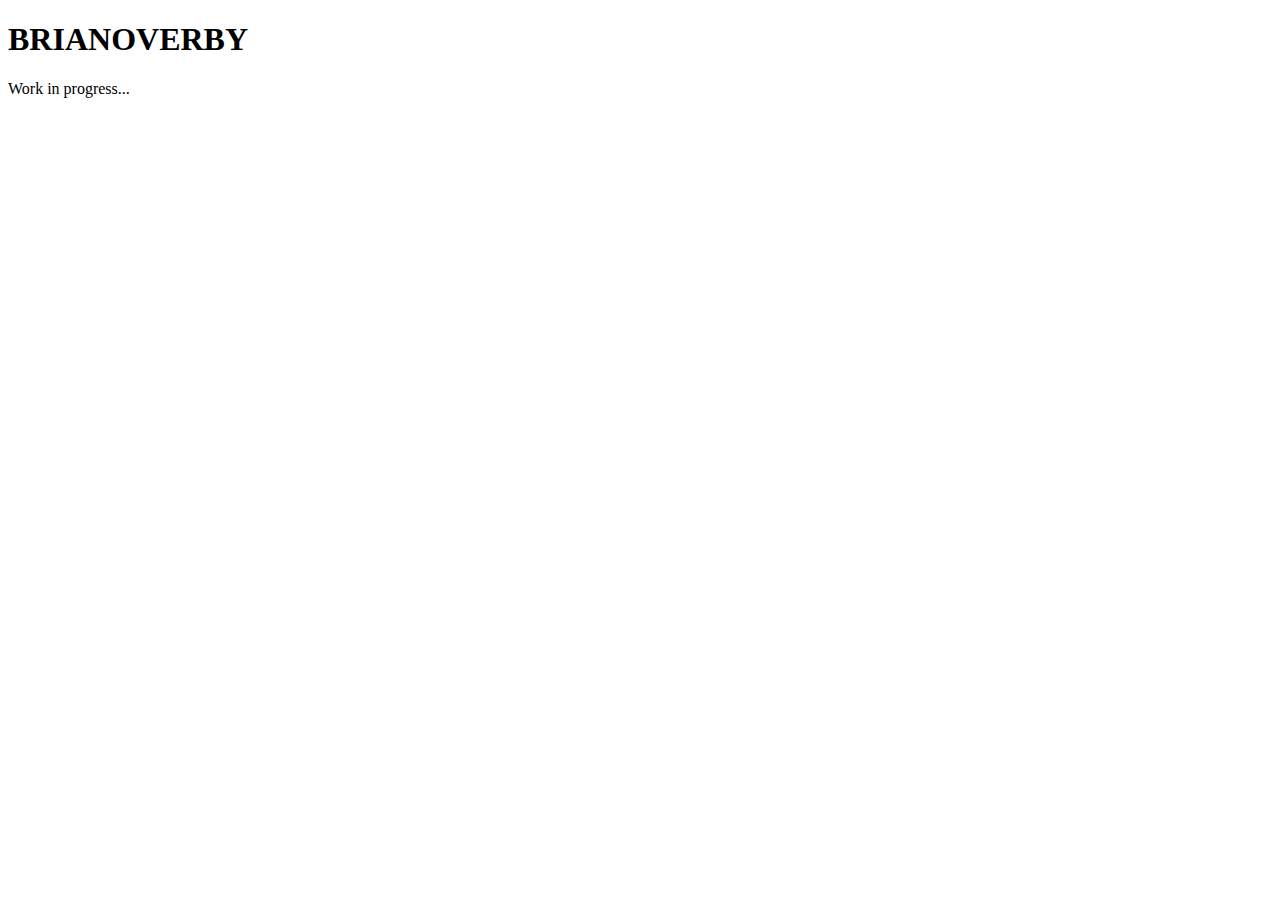
==== docs/index.html @ 33704101 "Getting started" ====
<!DOCTYPE html>
<html lang="en">
<head>
<meta charset="utf-8" />
<title>brianoverby</title>
<link rel="stylesheet" href="style.css" />

</head>
<body id="home">
<h1>BRIANOVERBY</h1>
<p>Work in progress...</p>
</body>
</html>
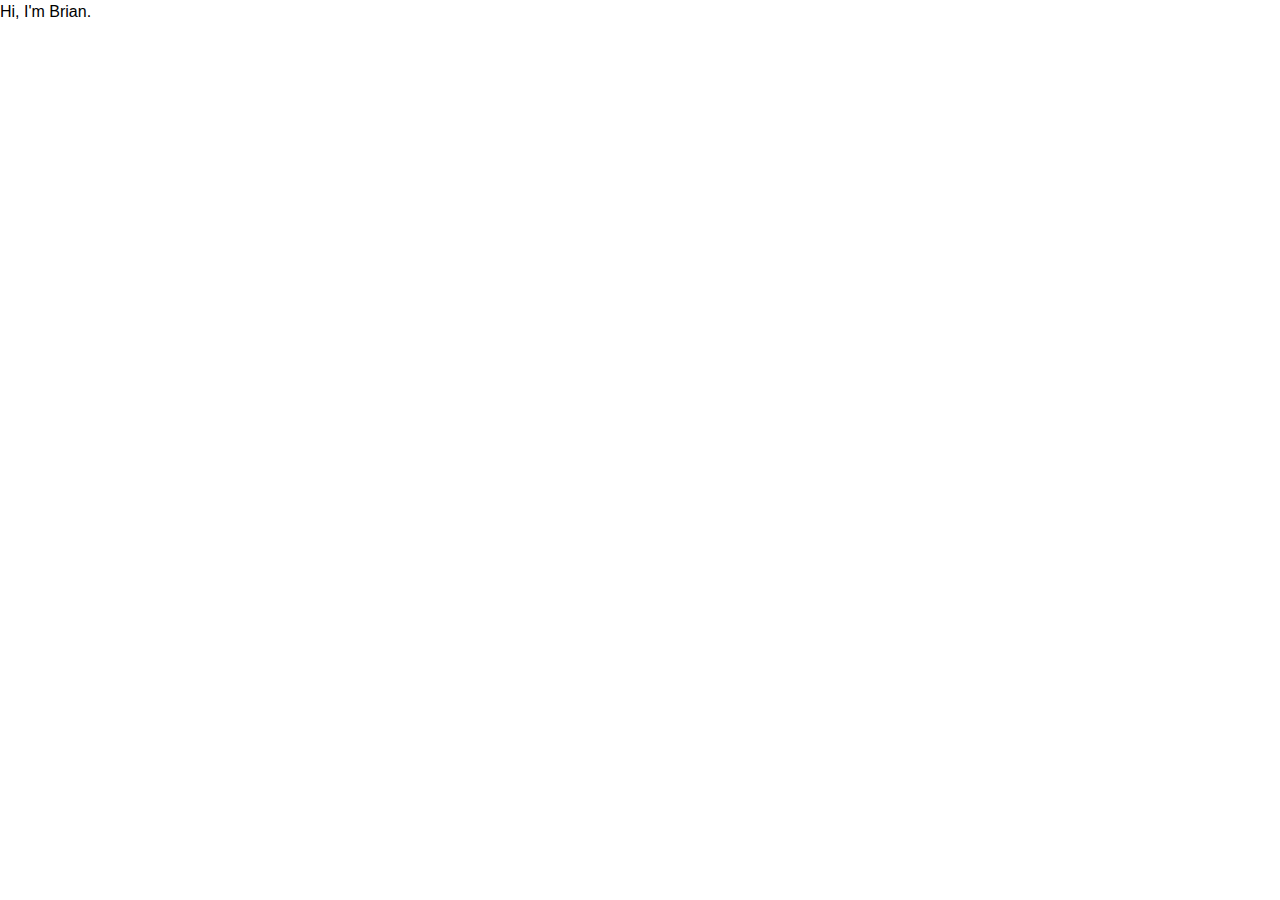
==== commit ec2aa8c3: "..." ====
--- a/docs/index.html
+++ b/docs/index.html
@@ -3,11 +3,13 @@
 <head>
 <meta charset="utf-8" />
 <title>brianoverby</title>
-<link rel="stylesheet" href="style.css" />
+<meta name="description" content="Personal website for Brian Overby" />
+<meta name="author" content="Brian Overby" />
 
+<link rel="stylesheet" href="css/styles.css" />
 </head>
+
 <body id="home">
-<h1>BRIANOVERBY</h1>
-<p>Work in progress...</p>
+<div>Hi, I'm Brian.</div>
 </body>
-</html>+</html>
--- a/docs/css/styles.css
+++ b/docs/css/styles.css
@@ -0,0 +1,74 @@
+/* Box sizing rules */
+*,
+*::before,
+*::after {
+  box-sizing: border-box;
+}
+
+/* Remove default margin */
+body,
+h1,
+h2,
+h3,
+h4,
+p,
+figure,
+blockquote,
+dl,
+dd {
+  margin: 0;
+}
+
+/* Remove list styles on ul, ol elements with a list role, which suggests default styling will be removed */
+ul[role='list'],
+ol[role='list'] {
+  list-style: none;
+}
+
+/* Set core root defaults */
+html:focus-within {
+  scroll-behavior: smooth;
+}
+
+/* Set core body defaults */
+body {
+  min-height: 100vh;
+  text-rendering: optimizeSpeed;
+  line-height: 1.5;
+  font-family: Verdana, Geneva, Tahoma, sans-serif;
+}
+
+/* A elements that don't have a class get default styles */
+a:not([class]) {
+  text-decoration-skip-ink: auto;
+}
+
+/* Make images easier to work with */
+img,
+picture {
+  max-width: 100%;
+  display: block;
+}
+
+/* Inherit fonts for inputs and buttons */
+input,
+button,
+textarea,
+select {
+  font: inherit;
+}
+
+/* Remove all animations and transitions for people that prefer not to see them */
+@media (prefers-reduced-motion: reduce) {
+  html:focus-within {
+    scroll-behavior: auto;
+  }
+  *,
+  *::before,
+  *::after {
+    animation-duration: 0.01ms !important;
+    animation-iteration-count: 1 !important;
+    transition-duration: 0.01ms !important;
+    scroll-behavior: auto !important;
+  }
+}
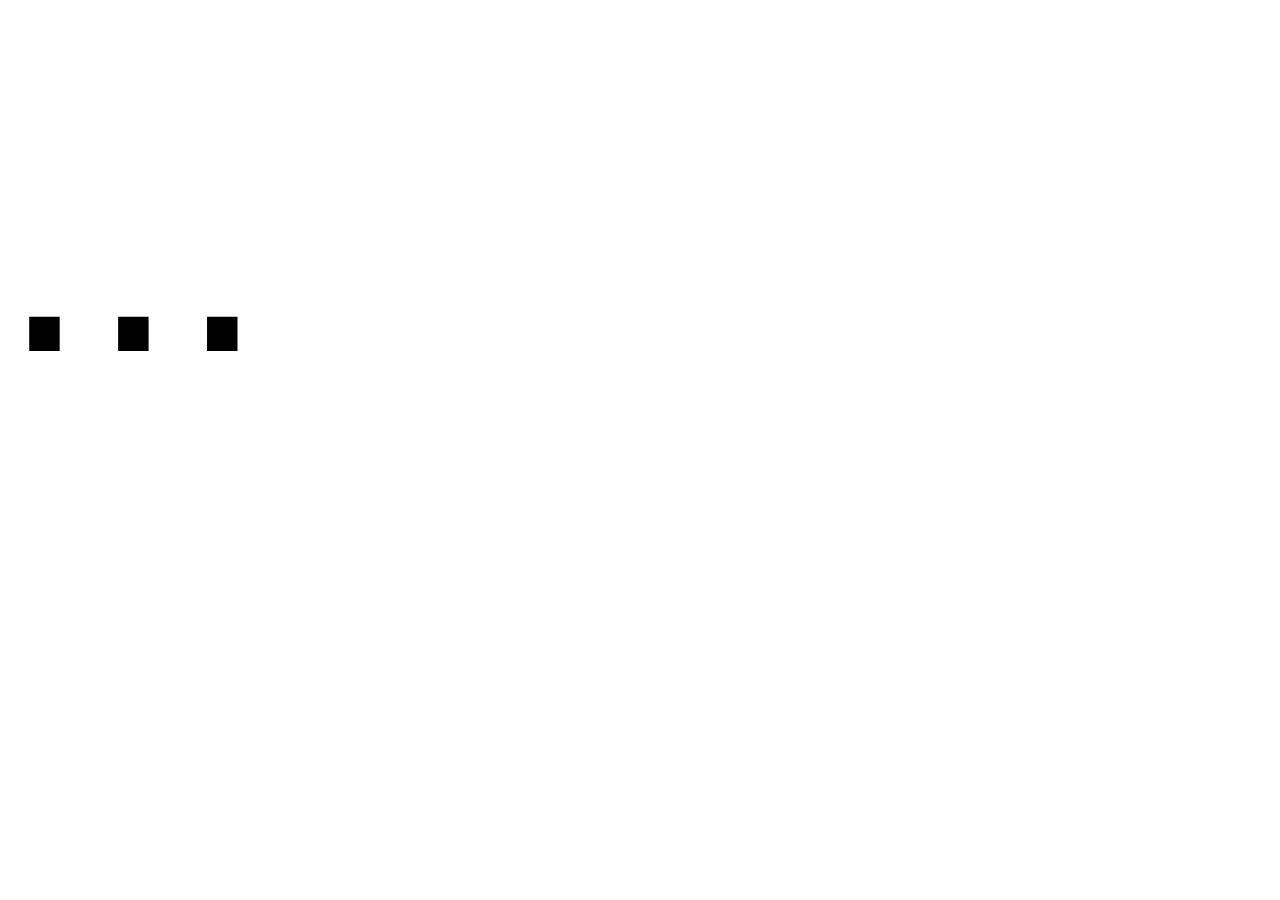
==== commit dce2f993: "New front - temp" ====
--- a/docs/index.html
+++ b/docs/index.html
@@ -10,6 +10,6 @@
 </head>
 
 <body id="home">
-<div>Hi, I'm Brian.</div>
+<div class="hello">...</div>
 </body>
 </html>
--- a/docs/css/styles.css
+++ b/docs/css/styles.css
@@ -72,3 +72,7 @@
     scroll-behavior: auto !important;
   }
 }
+
+.hello {
+  font-size: 20rem;
+}
